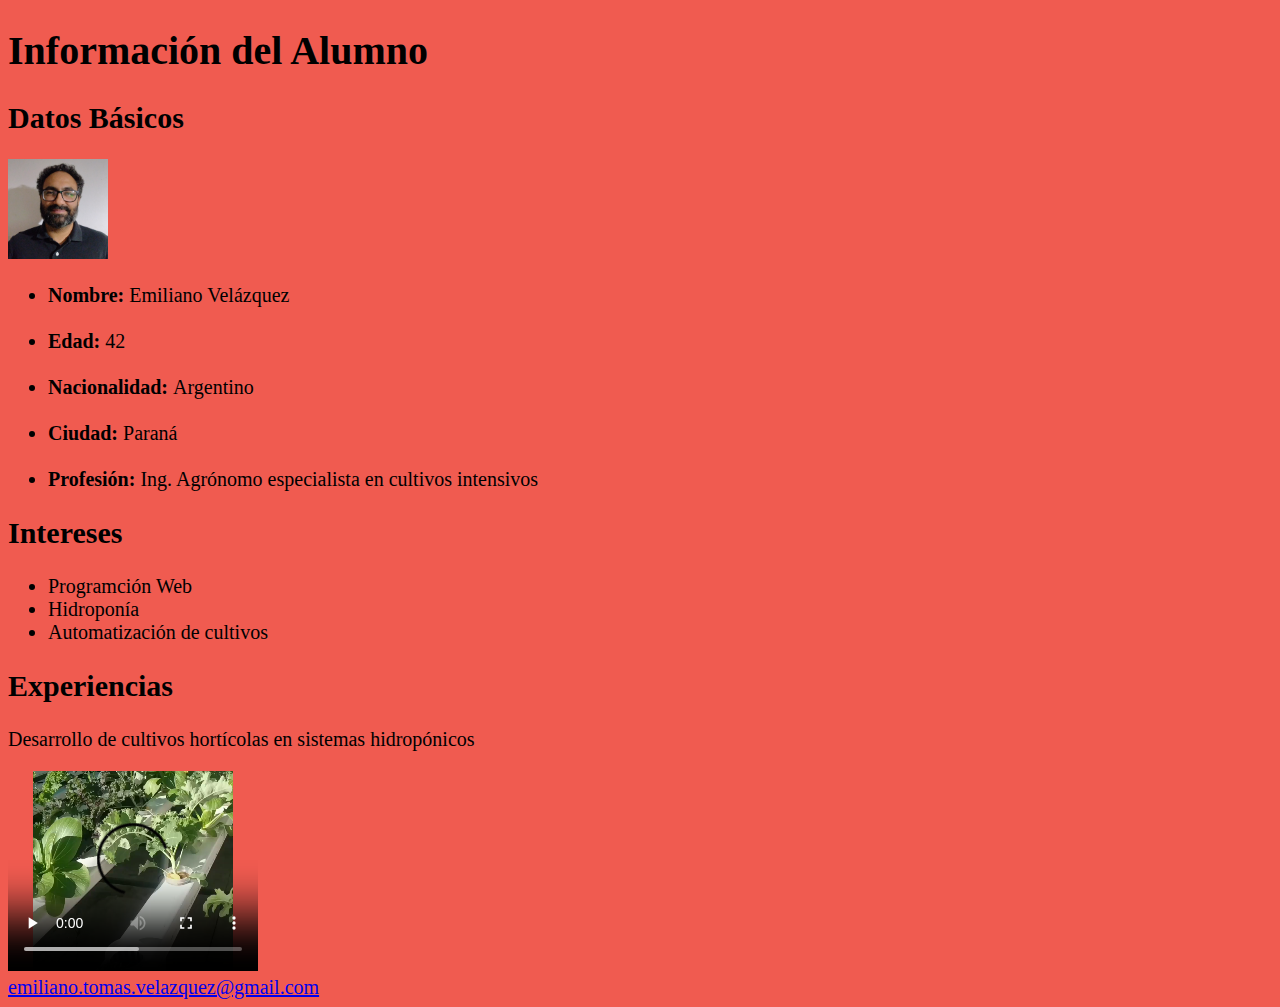
==== index.html @ 5a8943ee "agrego style.css" ====
<!DOCTYPE html>
<html lang="en">
<head>
    <meta charset="UTF-8">
    <meta name="viewport" content="width=device-width, initial-scale=1.0">
    <link rel="stylesheet" href="./style.css">
    <title>Resumen del Alumno</title>
</head>
<body>
    <header>
    <h1>Información del Alumno</h1>  
</header>
<main>
    <article>
        <h2>Datos Básicos</h2>
            <span><img  src="img/profile.jpg" alt="foto del alumno Emiliano Velazquez" width="100" height="100"/></span>
        <ul>
        <li><strong>Nombre: </strong> Emiliano Velázquez</li><br>
        <li><strong>Edad: </strong>42</li><br>
        <li><strong>Nacionalidad: </strong>Argentino</li><br>
        <li><strong>Ciudad: </strong>Paraná</li><br>
        <li><strong>Profesión: </strong>Ing. Agrónomo especialista en cultivos intensivos</li>
    </ul>
    </article>

    <article>
        <h2>Intereses</h2>
        <ul>
        <li>Programción Web</li>
        <li>Hidroponía</li>
        <li>Automatización de cultivos</li>
    </ul>
    </article>
    <article>
        <h2>Experiencias</h2>
        <p>Desarrollo de cultivos hortícolas en sistemas hidropónicos</p>
    </article>

    <video width="250" height="200" controls>
    <source src="/video/VID-20220506-WA0025.mp4" type="video/mp4">
    
</video>
<aside>
    <!--si es necesario-->
</aside>

<footer>
    <a href="emiliano.tomas.velazquez@gmail.com">emiliano.tomas.velazquez@gmail.com</a>
</footer>
</main>
    
</body>
</html>
---- style.css ----
html {
    background-color: rgb(240, 91, 80);
    font-size: 20px;
}
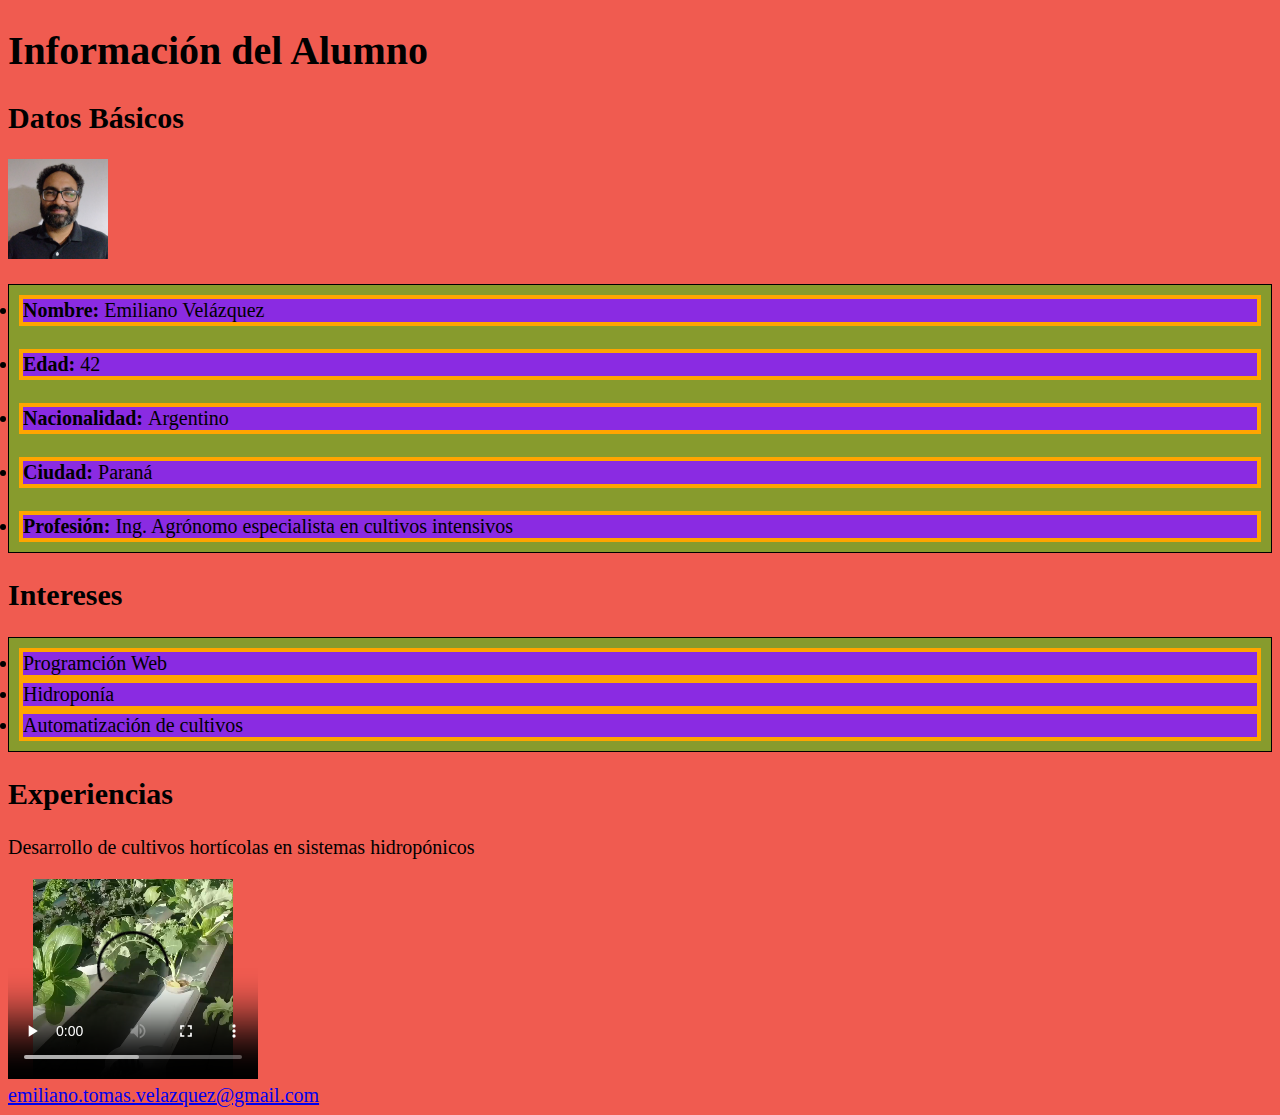
==== commit fdeff71c: "agrego ./video" ====
--- a/index.html
+++ b/index.html
@@ -37,7 +37,7 @@
     </article>
 
     <video width="250" height="200" controls>
-    <source src="/video/VID-20220506-WA0025.mp4" type="video/mp4">
+    <source src="./video/VID-20220506-WA0025.mp4" type="video/mp4">
     
 </video>
 <aside>
--- a/style.css
+++ b/style.css
@@ -1,4 +1,22 @@
 html {
     background-color: rgb(240, 91, 80);
     font-size: 20px;
+}
+ul {
+    background-color: rgb(135, 155, 45);
+    padding: 10px;
+    border: 1px solid black;
+}
+li {
+    background: blueviolet;
+    border: 4px solid orange;
+    margin-left: : 20px;
+    font: italic small-caps bold 16px/2;
+}
+*/para algunos elementos "especiales"*/
+.special{
+    list-style-type: none;
+    border: 0px;
+    margin-left: 30px;
+
 }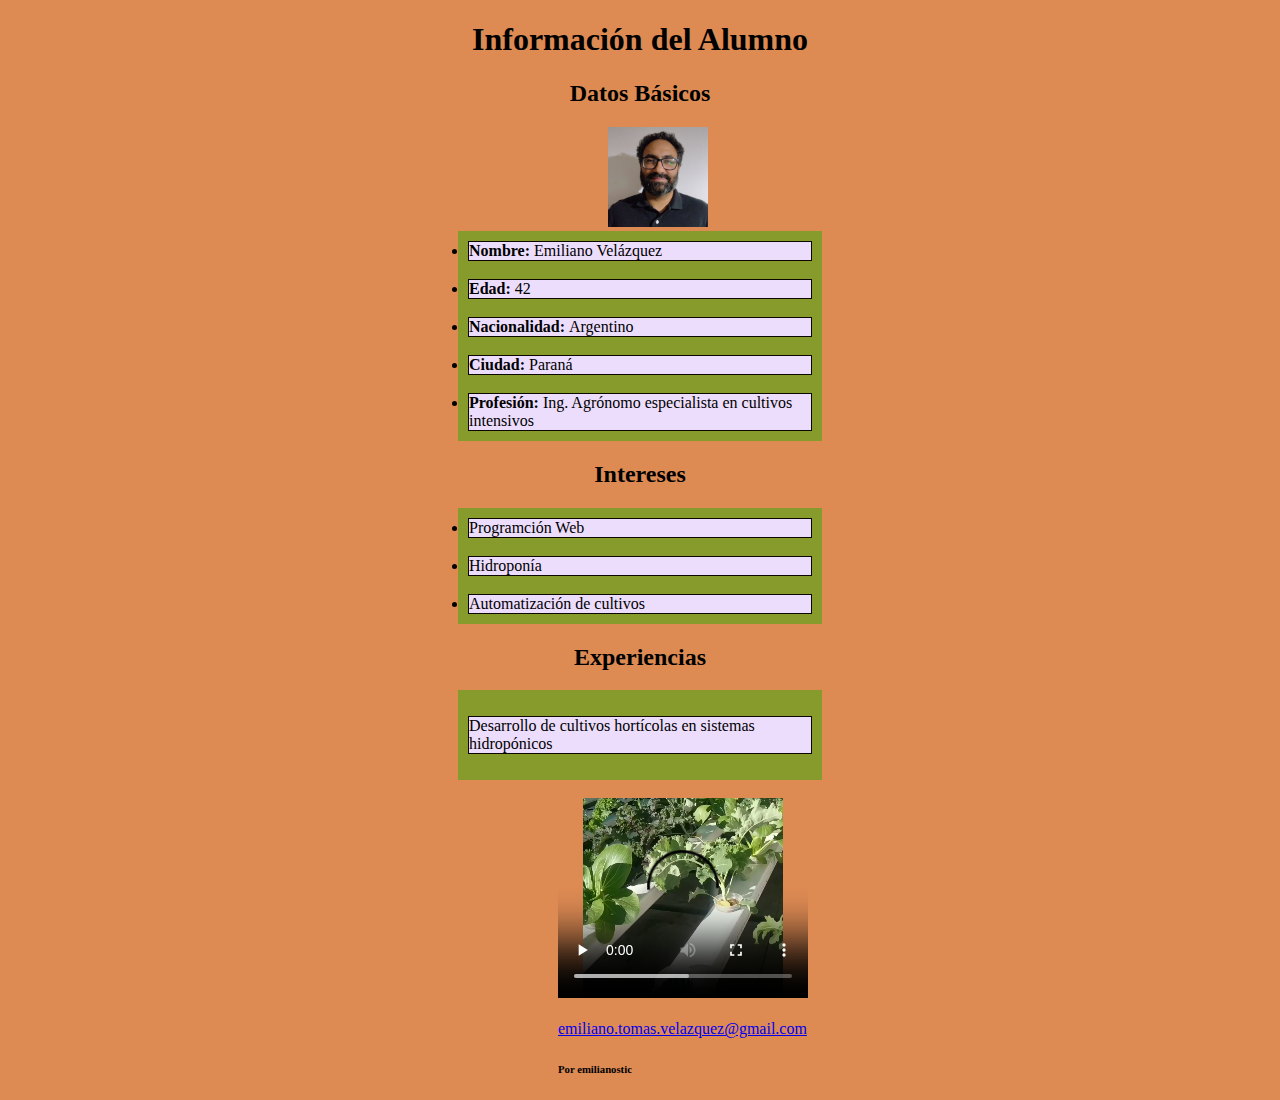
==== commit df9693e6: "agrego mas estilos y comento cada uno" ====
--- a/index.html
+++ b/index.html
@@ -6,14 +6,14 @@
     <link rel="stylesheet" href="./style.css">
     <title>Resumen del Alumno</title>
 </head>
-<body>
+<body class="contenedor">
     <header>
     <h1>Información del Alumno</h1>  
 </header>
 <main>
     <article>
         <h2>Datos Básicos</h2>
-            <span><img  src="img/profile.jpg" alt="foto del alumno Emiliano Velazquez" width="100" height="100"/></span>
+            <span ><img src="img/profile.jpg" alt="foto del alumno Emiliano Velazquez" width="100" height="100"/></span>
         <ul>
         <li><strong>Nombre: </strong> Emiliano Velázquez</li><br>
         <li><strong>Edad: </strong>42</li><br>
@@ -26,26 +26,30 @@
     <article>
         <h2>Intereses</h2>
         <ul>
-        <li>Programción Web</li>
-        <li>Hidroponía</li>
+        <li>Programción Web</li><br>
+        <li>Hidroponía</li><br>
         <li>Automatización de cultivos</li>
     </ul>
     </article>
     <article>
         <h2>Experiencias</h2>
-        <p>Desarrollo de cultivos hortícolas en sistemas hidropónicos</p>
-    </article>
+        <ul><p>Desarrollo de cultivos hortícolas en sistemas hidropónicos</p>
+        </ul>
+    </article><br>
 
+    <article>
     <video width="250" height="200" controls>
     <source src="./video/VID-20220506-WA0025.mp4" type="video/mp4">
-    
+   
 </video>
+</article> 
 <aside>
     <!--si es necesario-->
-</aside>
+</aside><br>
 
 <footer>
-    <a href="emiliano.tomas.velazquez@gmail.com">emiliano.tomas.velazquez@gmail.com</a>
+    <a href="emiliano.tomas.velazquez@gmail.com">emiliano.tomas.velazquez@gmail.com</a><br>
+    <h6>Por emilianostic</h6>
 </footer>
 </main>
     
--- a/style.css
+++ b/style.css
@@ -1,22 +1,32 @@
-html {
-    background-color: rgb(240, 91, 80);
-    font-size: 20px;
+html {/*coloco el color de fondeo al html*/
+    background-color: rgb(221, 138, 83);
+    
+    
 }
-ul {
-    background-color: rgb(135, 155, 45);
+h1, h2 {/*centrar el texto en el body*/
+    text-align: center;
+}
+span{/*alinear la imagen (del span) con los demas elementos dentro del body*/
+    margin: 0 450px 0 600px;
+
+}
+
+ul {/*fondo de las listas desordenadasn y tamaño del relleno*/
+    margin: 0 450px 0 450px;
+    background-color: #879b2d;
     padding: 10px;
-    border: 1px solid black;
+    /*border: 1px solid black;*/
 }
-li {
-    background: blueviolet;
-    border: 4px solid orange;
-    margin-left: : 20px;
+li, p {/*color de fondeo la lista de items y el párrafo, tamaño y tipo de letra y un margen en negro*/
+    background: rgb(237, 221, 252);
+    border: 1px solid rgb(12, 8, 1);
+    /*margin-left: : 220px;*/
     font: italic small-caps bold 16px/2;
 }
-*/para algunos elementos "especiales"*/
-.special{
-    list-style-type: none;
-    border: 0px;
-    margin-left: 30px;
+video{/*alinear el video con los demas elementos dentro del body*/
+    margin: 0 400px 0 550px;
+}
 
+footer{/*alinear el footer con los demas elementos dentro del body*/
+    margin: 0 450px 0 550px;
 }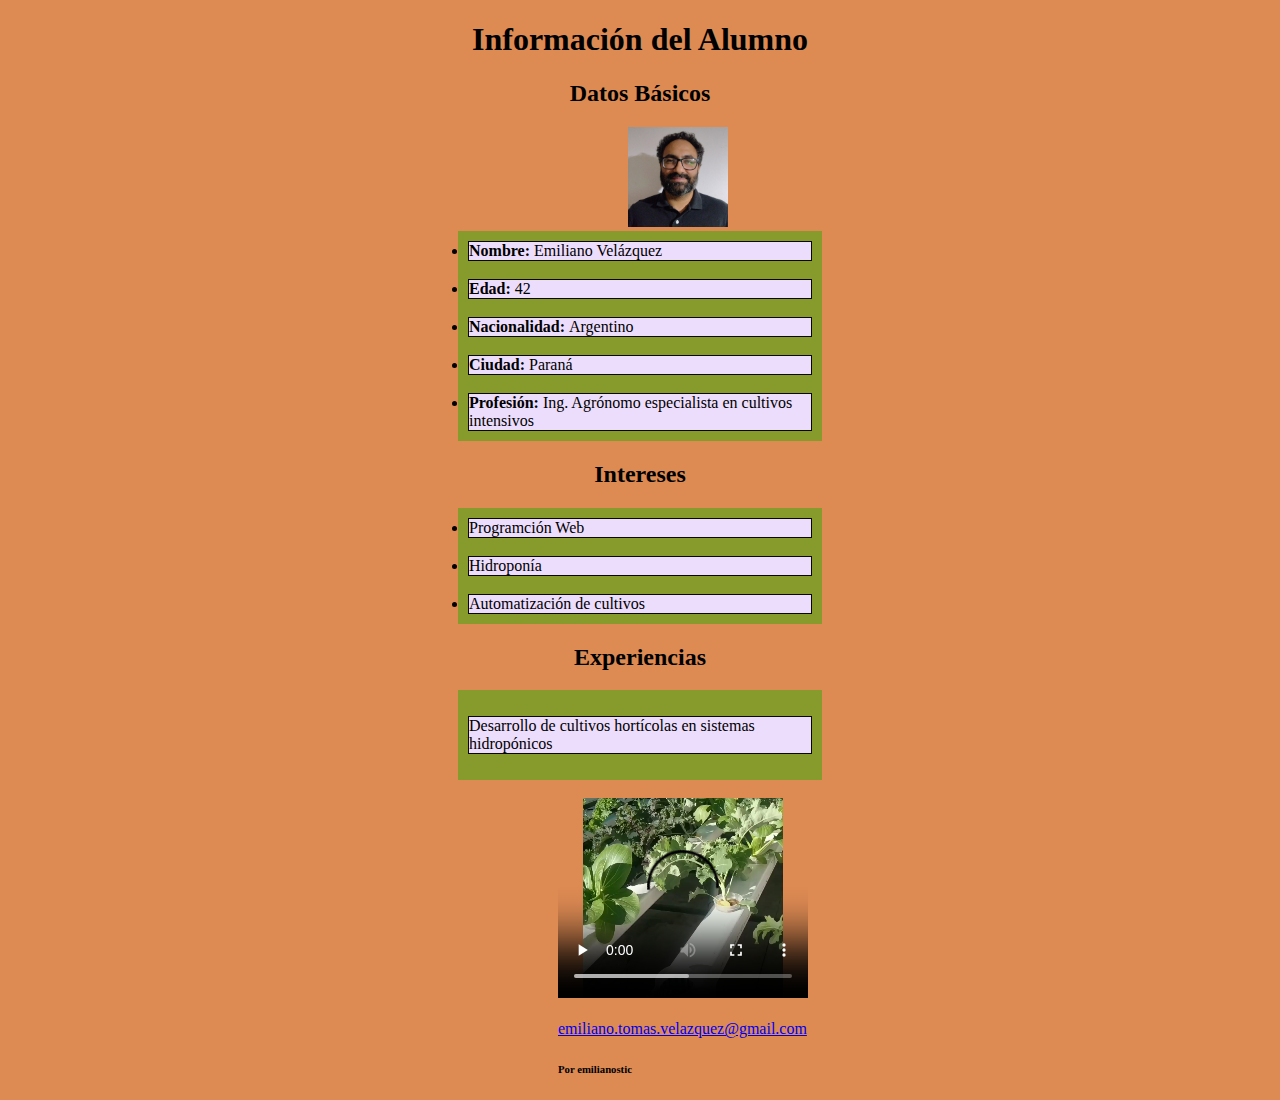
==== commit b9bd7617: "mas comentarios" ====
--- a/index.html
+++ b/index.html
@@ -1,57 +1,75 @@
 <!DOCTYPE html>
 <html lang="en">
-<head>
-    <meta charset="UTF-8">
-    <meta name="viewport" content="width=device-width, initial-scale=1.0">
-    <link rel="stylesheet" href="./style.css">
+  <head>
+    <meta charset="UTF-8" />
+    <meta name="viewport" content="width=device-width, initial-scale=1.0" />
+    <link rel="stylesheet" href="./style.css" />
     <title>Resumen del Alumno</title>
-</head>
-<body class="contenedor">
+  </head>
+  <body>
     <header>
-    <h1>Información del Alumno</h1>  
-</header>
-<main>
-    <article>
+      <h1>Información del Alumno</h1>
+    </header>
+    <main>
+      <article>
         <h2>Datos Básicos</h2>
-            <span ><img src="img/profile.jpg" alt="foto del alumno Emiliano Velazquez" width="100" height="100"/></span>
+        <span
+          ><img
+            src="img/profile.jpg"
+            alt="foto del alumno Emiliano Velazquez"
+            width="100"
+            height="100"
+        /></span>
         <ul>
-        <li><strong>Nombre: </strong> Emiliano Velázquez</li><br>
-        <li><strong>Edad: </strong>42</li><br>
-        <li><strong>Nacionalidad: </strong>Argentino</li><br>
-        <li><strong>Ciudad: </strong>Paraná</li><br>
-        <li><strong>Profesión: </strong>Ing. Agrónomo especialista en cultivos intensivos</li>
-    </ul>
-    </article>
+          <li><strong>Nombre: </strong> Emiliano Velázquez</li>
+          <br />
+          <li><strong>Edad: </strong>42</li>
+          <br />
+          <li><strong>Nacionalidad: </strong>Argentino</li>
+          <br />
+          <li><strong>Ciudad: </strong>Paraná</li>
+          <br />
+          <li>
+            <strong>Profesión: </strong>Ing. Agrónomo especialista en cultivos
+            intensivos
+          </li>
+        </ul>
+      </article>
 
-    <article>
+      <article>
         <h2>Intereses</h2>
         <ul>
-        <li>Programción Web</li><br>
-        <li>Hidroponía</li><br>
-        <li>Automatización de cultivos</li>
-    </ul>
-    </article>
-    <article>
+          <li>Programción Web</li>
+          <br />
+          <li>Hidroponía</li>
+          <br />
+          <li>Automatización de cultivos</li>
+        </ul>
+      </article>
+      <article>
         <h2>Experiencias</h2>
-        <ul><p>Desarrollo de cultivos hortícolas en sistemas hidropónicos</p>
+        <ul>
+          <p>Desarrollo de cultivos hortícolas en sistemas hidropónicos</p>
         </ul>
-    </article><br>
+      </article>
+      <br />
 
-    <article>
-    <video width="250" height="200" controls>
-    <source src="./video/VID-20220506-WA0025.mp4" type="video/mp4">
-   
-</video>
-</article> 
-<aside>
-    <!--si es necesario-->
-</aside><br>
+      <article>
+        <video width="250" height="200" controls>
+          <source src="./video/VID-20220506-WA0025.mp4" type="video/mp4" />
+        </video>
+      </article>
+      <aside>
+        <!--si es necesario-->
+      </aside>
+      <br />
 
-<footer>
-    <a href="emiliano.tomas.velazquez@gmail.com">emiliano.tomas.velazquez@gmail.com</a><br>
-    <h6>Por emilianostic</h6>
-</footer>
-</main>
-    
-</body>
-</html>+      <footer>
+        <a href="emiliano.tomas.velazquez@gmail.com"
+          >emiliano.tomas.velazquez@gmail.com</a
+        ><br />
+        <h6>Por emilianostic</h6> <!--se da formato con una extensión de VSC-->
+      </footer>
+    </main>
+  </body>
+</html>
--- a/style.css
+++ b/style.css
@@ -7,9 +7,10 @@
     text-align: center;
 }
 span{/*alinear la imagen (del span) con los demas elementos dentro del body*/
-    margin: 0 450px 0 600px;
+    margin: 0 450px 0 620px;
 
 }
+/*coloco padding y margenes para que se noten*/
 
 ul {/*fondo de las listas desordenadasn y tamaño del relleno*/
     margin: 0 450px 0 450px;
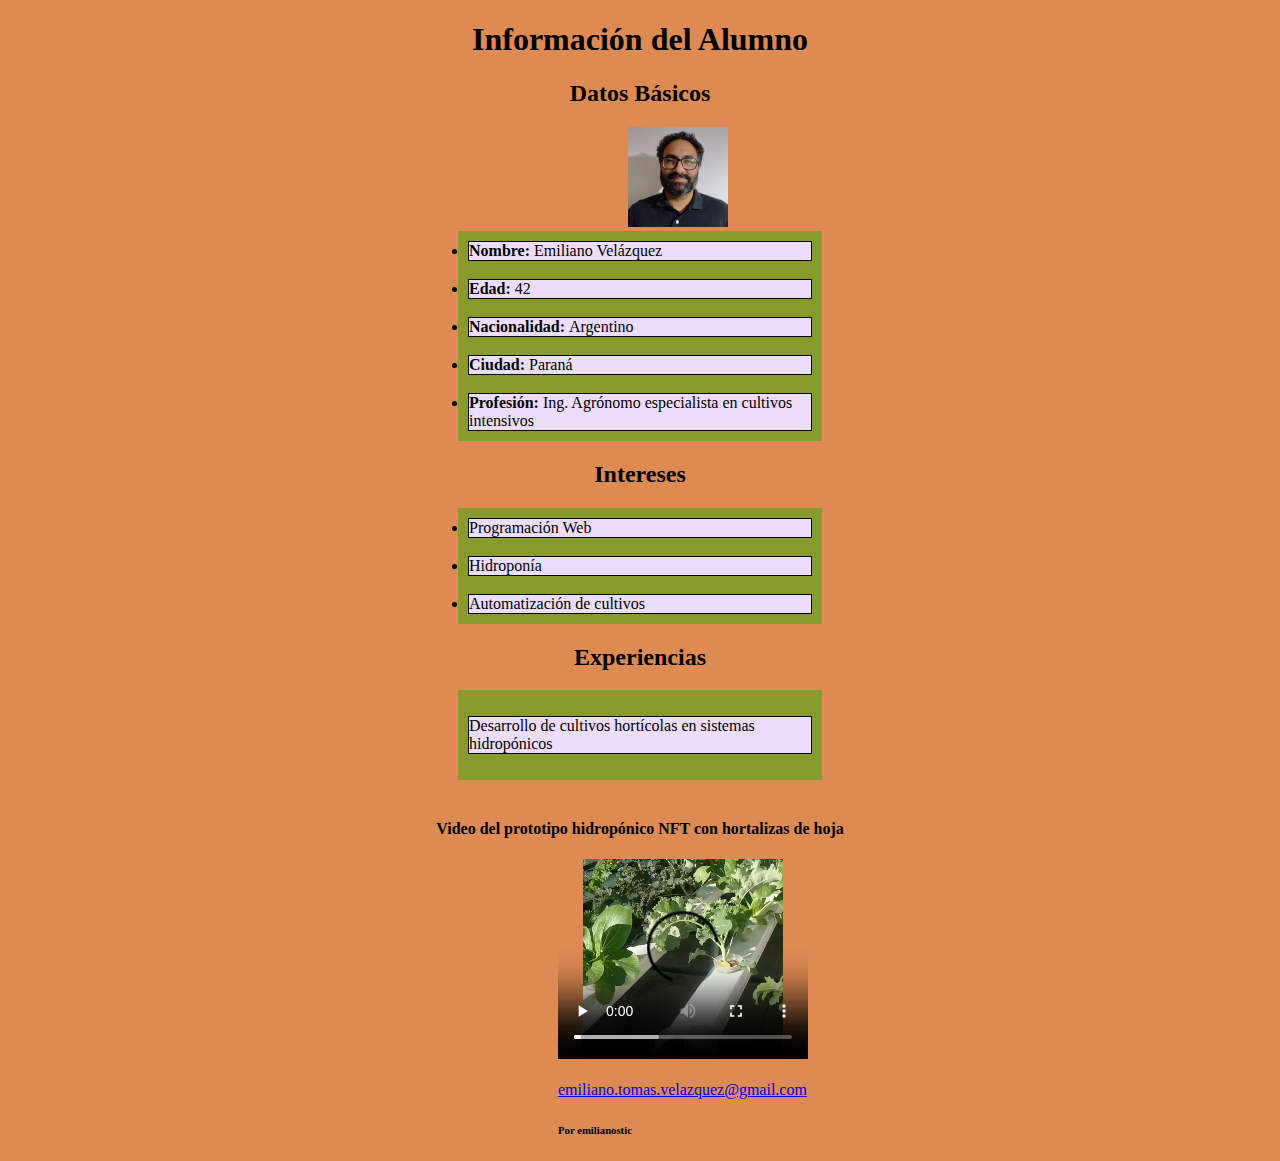
==== commit a05f9d7d: "agrego descripción del video" ====
--- a/index.html
+++ b/index.html
@@ -39,7 +39,7 @@
       <article>
         <h2>Intereses</h2>
         <ul>
-          <li>Programción Web</li>
+          <li>Programación Web</li>
           <br />
           <li>Hidroponía</li>
           <br />
@@ -55,6 +55,7 @@
       <br />
 
       <article>
+        <h4>Video del prototipo hidropónico NFT con hortalizas de hoja</h4>
         <video width="250" height="200" controls>
           <source src="./video/VID-20220506-WA0025.mp4" type="video/mp4" />
         </video>
--- a/style.css
+++ b/style.css
@@ -3,7 +3,7 @@
     
     
 }
-h1, h2 {/*centrar el texto en el body*/
+h1, h2, h4 {/*centrar el texto en el body*/
     text-align: center;
 }
 span{/*alinear la imagen (del span) con los demas elementos dentro del body*/
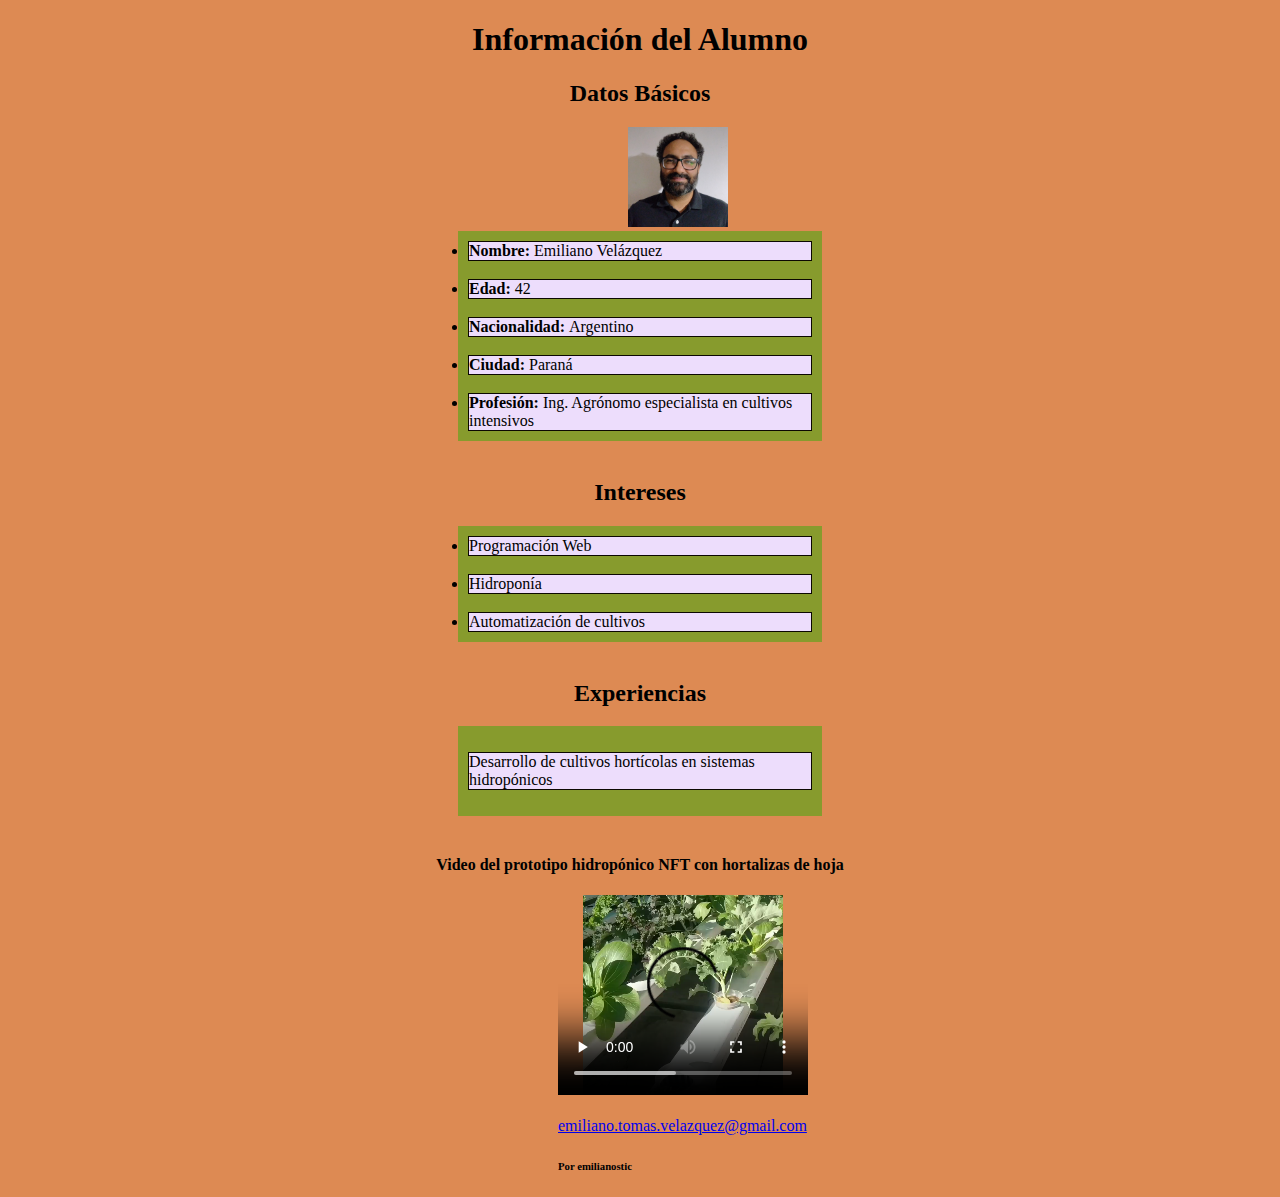
==== commit 886e0764: "agrego descripción del video2" ====
--- a/index.html
+++ b/index.html
@@ -34,7 +34,7 @@
             intensivos
           </li>
         </ul>
-      </article>
+      </article><br>
 
       <article>
         <h2>Intereses</h2>
@@ -45,7 +45,7 @@
           <br />
           <li>Automatización de cultivos</li>
         </ul>
-      </article>
+      </article><br>
       <article>
         <h2>Experiencias</h2>
         <ul>
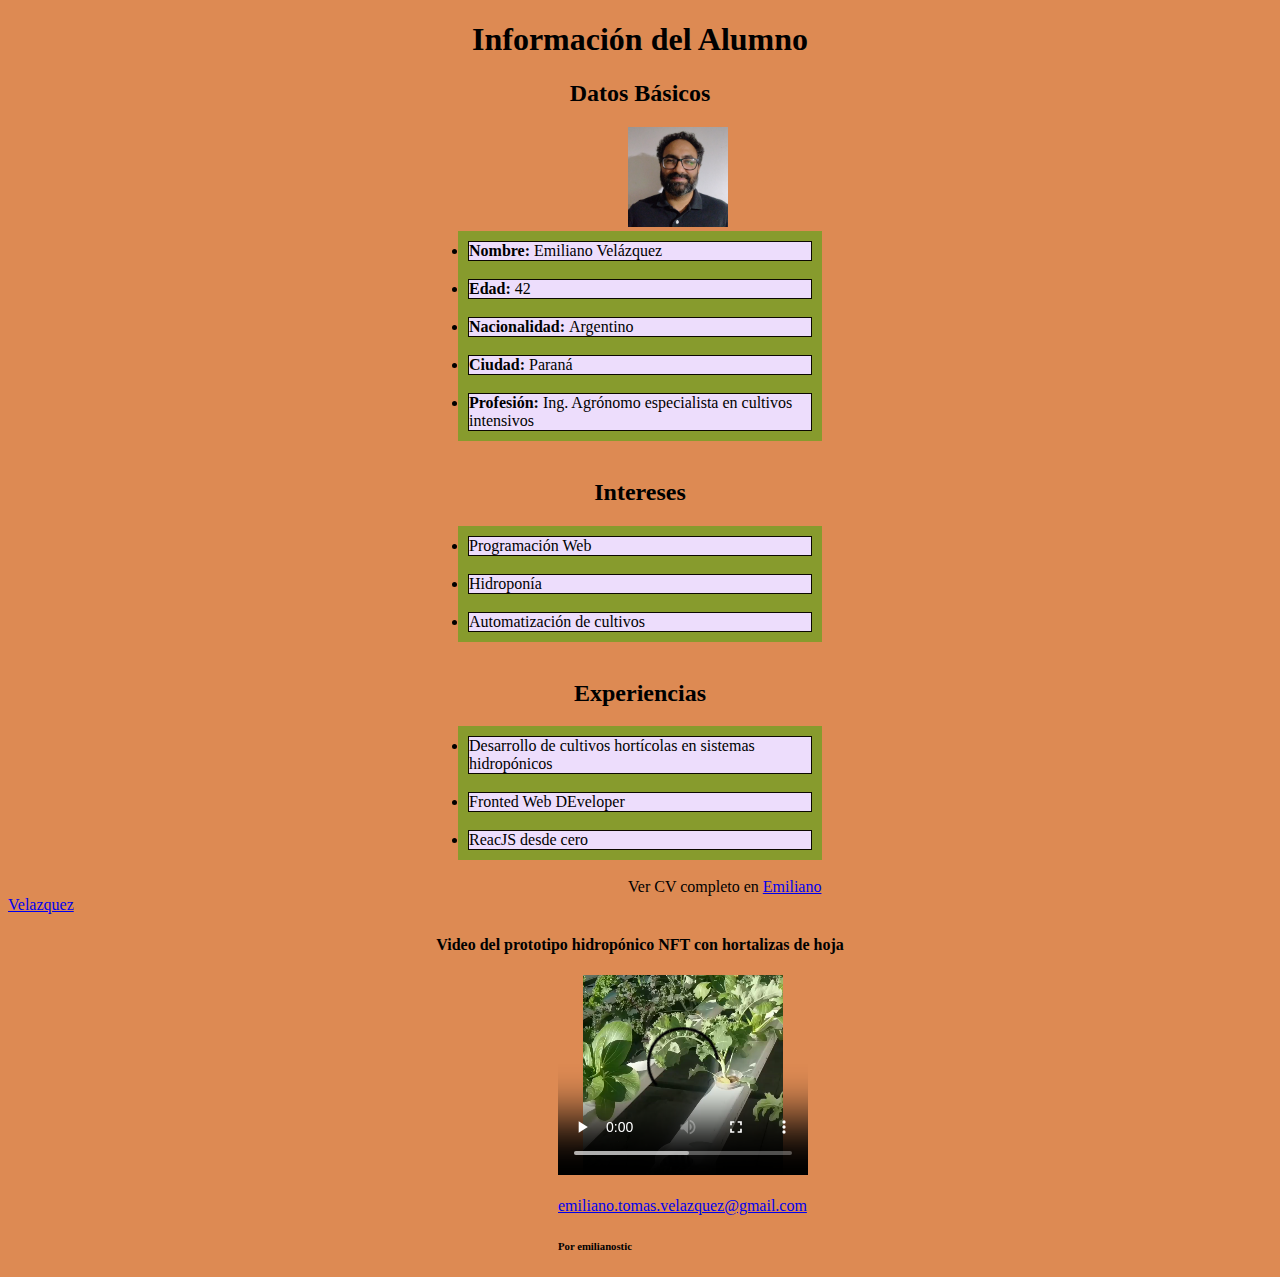
==== commit 23190267: "modificaciones detalles" ====
--- a/index.html
+++ b/index.html
@@ -34,7 +34,8 @@
             intensivos
           </li>
         </ul>
-      </article><br>
+      </article>
+      <br />
 
       <article>
         <h2>Intereses</h2>
@@ -45,14 +46,24 @@
           <br />
           <li>Automatización de cultivos</li>
         </ul>
-      </article><br>
+      </article>
+      <br />
       <article>
         <h2>Experiencias</h2>
         <ul>
-          <p>Desarrollo de cultivos hortícolas en sistemas hidropónicos</p>
+          <li>Desarrollo de cultivos hortícolas en sistemas hidropónicos</li>
+          <br />
+          <li>Fronted Web DEveloper</li>
+          <br />
+          <li>ReacJS desde cero</li>
         </ul>
       </article>
       <br />
+
+      <span
+        >Ver CV completo en
+        <a href="https://interns.pk/">Emiliano Velazquez</a></span
+      >
 
       <article>
         <h4>Video del prototipo hidropónico NFT con hortalizas de hoja</h4>
@@ -69,7 +80,8 @@
         <a href="emiliano.tomas.velazquez@gmail.com"
           >emiliano.tomas.velazquez@gmail.com</a
         ><br />
-        <h6>Por emilianostic</h6> <!--se da formato con una extensión de VSC-->
+        <h6>Por emilianostic</h6>
+        <!--se da formato con una extensión de VSC-->
       </footer>
     </main>
   </body>
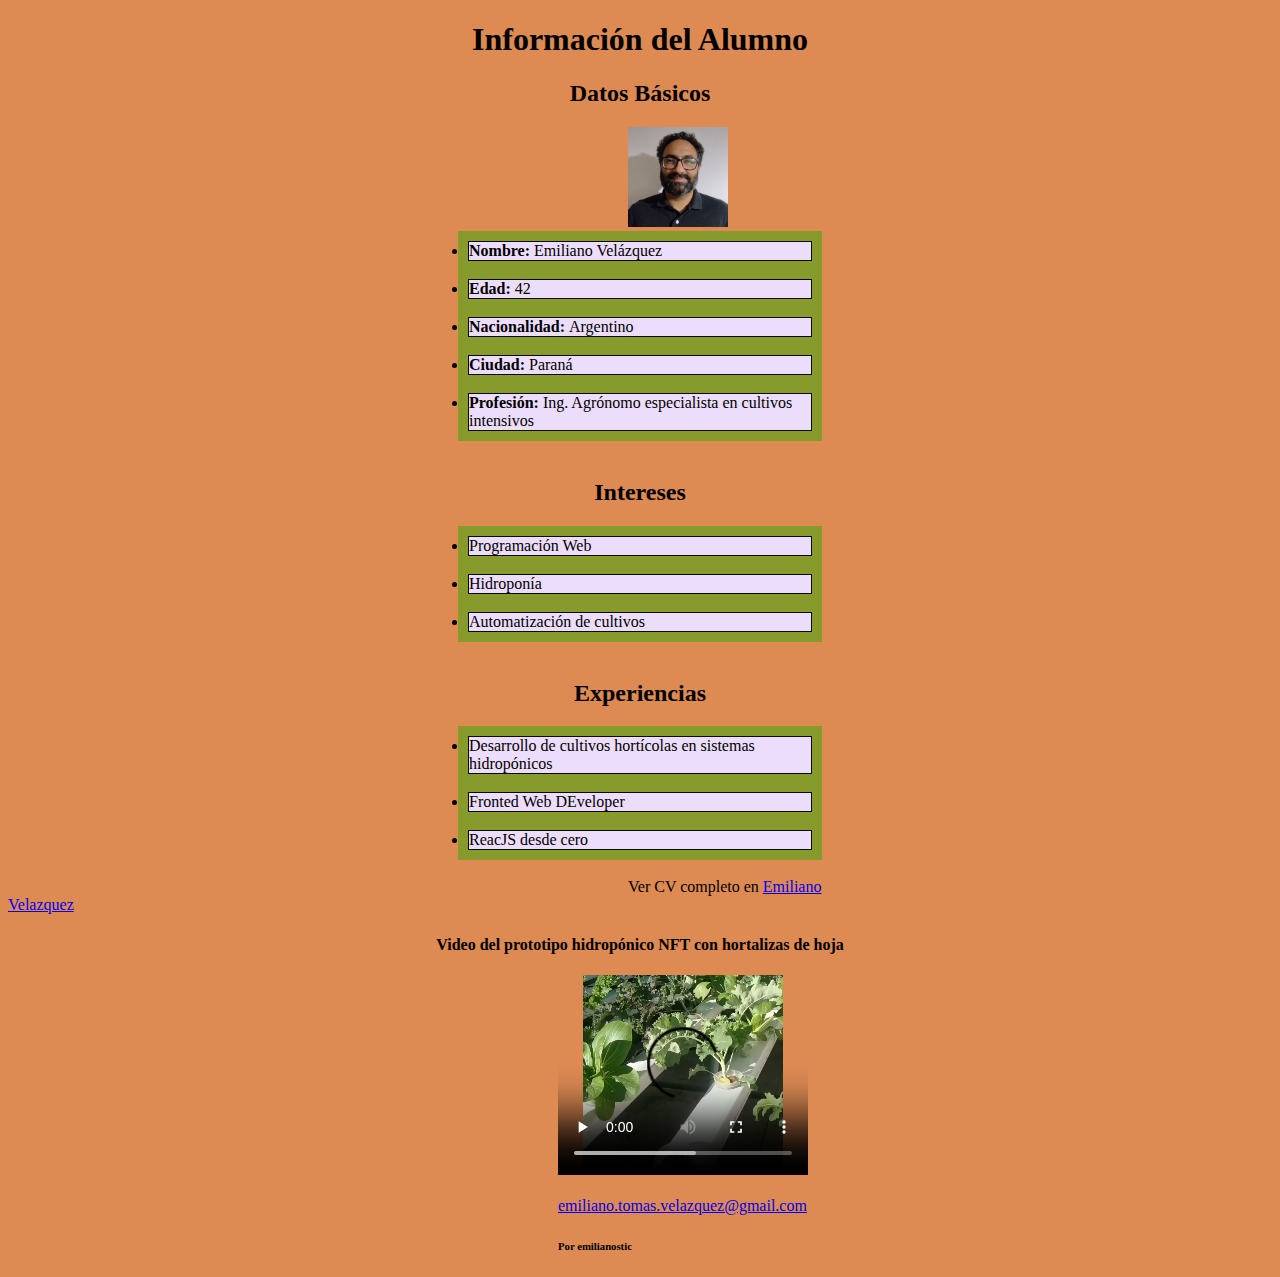
==== commit 7e7ac0fb: "modificaciones detalles2" ====
--- a/index.html
+++ b/index.html
@@ -62,7 +62,7 @@
 
       <span
         >Ver CV completo en
-        <a href="https://interns.pk/">Emiliano Velazquez</a></span
+        <a href="https://emilianostic.github.io/resumen-responsivo/">Emiliano Velazquez</a></span
       >
 
       <article>
